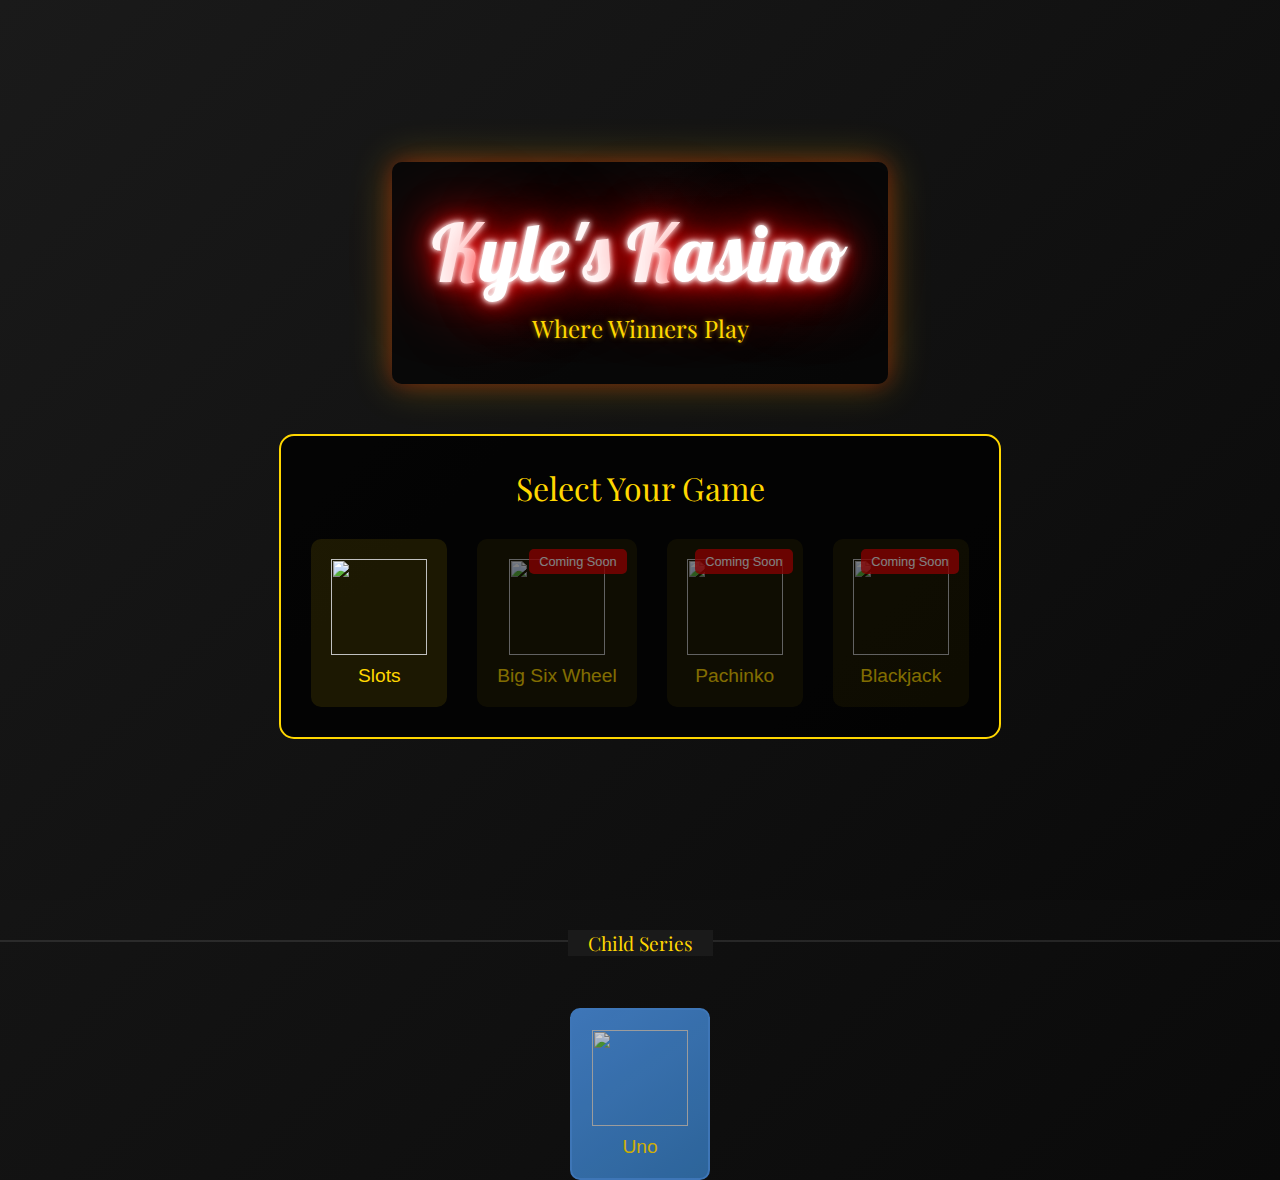
==== index.html @ f15e9fa3 "yoho" ====
<!DOCTYPE html>
<html lang="en">
<head>
    <meta charset="UTF-8">
    <meta name="viewport" content="width=device-width, initial-scale=1.0">
    <title>Kyle's Kasino</title>
    <link rel="stylesheet" href="styles.css">
    <link href="https://fonts.googleapis.com/css2?family=Playfair+Display:wght@700&family=Lobster&display=swap" rel="stylesheet">
</head>
<body>
    <div id="start-screen" class="start-screen">
        <div class="casino-sign">
            <div class="neon-text">
                <span class="flicker-slow">K</span>yle's 
                <span class="flicker-fast">K</span>asino
            </div>
            <div class="sub-text">Where Winners Play</div>
        </div>
        <div class="game-selection">
            <div class="select-title">Select Your Game</div>
            <div class="game-options">
                <div class="game-option" data-game="slots">
                    <img src="https://img.icons8.com/color/96/000000/slot-machine.png"/>
                    <span>Slots</span>
                </div>
                <div class="game-option coming-soon">
                    <img src="https://img.icons8.com/color/96/000000/roulette.png"/>
                    <span>Big Six Wheel</span>
                    <div class="coming-soon-tag">Coming Soon</div>
                </div>
                <div class="game-option coming-soon">
                    <img src="https://img.icons8.com/color/96/000000/pinball.png"/>
                    <span>Pachinko</span>
                    <div class="coming-soon-tag">Coming Soon</div>
                </div>
                <div class="game-option coming-soon">
                    <img src="https://img.icons8.com/color/96/000000/cards.png"/>
                    <span>Blackjack</span>
                    <div class="coming-soon-tag">Coming Soon</div>
                </div>
            </div>
        </div>
    </div>

    <div class="child-mode-section">
        <div class="child-mode-divider">
            <span>Child Series</span>
        </div>
        <div class="game-options child-games">
            <div class="game-option" data-game="uno">
                <img src="https://img.icons8.com/color/96/000000/cards.png"/>
                <span>Uno</span>
            </div>
        </div>
    </div>

    <div id="casino-container" class="container hidden">
        <h1>Kyle's Kasino - Slots</h1>
        
        <div class="balance-container">
            <h2>Your Balance: $<span id="balance">1000</span></h2>
        </div>

        <div class="games-container">
            <div class="game-section" id="slots">
                <h2>Slot Machine</h2>
                <div class="slot-machine">
                    <div class="machine-frame">
                        <div class="machine-top">
                            <div class="light light-1"></div>
                            <div class="light light-2"></div>
                            <div class="light light-3"></div>
                        </div>
                        <div class="reels-container">
                            <div class="slot" id="slot1">7</div>
                            <div class="slot" id="slot2">7</div>
                            <div class="slot" id="slot3">7</div>
                        </div>
                        <div class="machine-bottom">
                            <button id="spin-button">Spin ($50)</button>
                            <div class="slot-lever">
                                <div class="lever-handle"></div>
                                <div class="lever-base"></div>
                            </div>
                        </div>
                    </div>
                    <div class="win-notification">
                        <div class="win-content">
                            <div class="win-title">YOU WON!</div>
                            <div class="win-amount">$<span>0</span></div>
                            <div class="win-coins"></div>
                        </div>
                    </div>
                </div>
            </div>
        </div>
        <div class="back-button">← Back to Games</div>
    </div>
    <script src="script.js"></script>
</body>
</html>
---- styles.css ----
* {
    margin: 0;
    padding: 0;
    box-sizing: border-box;
}

body {
    font-family: Arial, sans-serif;
    background: linear-gradient(135deg, #1a1a1a 0%, #0a0a0a 100%);
    color: white;
}

.container {
    position: relative;
    max-width: 1200px;
    margin: 0 auto;
    padding: 20px;
}

h1 {
    text-align: center;
    color: #f1c40f;
    margin-bottom: 30px;
}

.balance-container {
    text-align: center;
    margin-bottom: 30px;
    padding: 10px;
    background: rgba(0, 0, 0, 0.8);
    border-radius: 5px;
    border: 2px solid #ffd700;
    box-shadow: 0 0 15px rgba(255, 215, 0, 0.2);
}

.games-container {
    display: flex;
    flex-wrap: wrap;
    gap: 20px;
    justify-content: center;
}

.game-section {
    background: rgba(0, 0, 0, 0.8);
    padding: 20px;
    border-radius: 10px;
    border: 2px solid #ffd700;
    min-width: 300px;
    box-shadow: 0 0 20px rgba(255, 0, 0, 0.3),
                0 0 40px rgba(255, 215, 0, 0.3);
}

.slot-machine {
    display: flex;
    margin: 20px 0;
    justify-content: center;
    padding: 20px;
}

.machine-frame {
    background: linear-gradient(145deg, #444, #222);
    border: 8px solid #333;
    border-radius: 20px;
    padding: 20px;
    box-shadow: 
        inset 0 0 20px rgba(0, 0, 0, 0.5),
        0 0 30px rgba(255, 215, 0, 0.3);
    position: relative;
}

.machine-top {
    display: flex;
    justify-content: space-around;
    margin-bottom: 15px;
}

.light {
    width: 15px;
    height: 15px;
    border-radius: 50%;
    background: #ff0000;
    box-shadow: 0 0 10px #ff0000;
    animation: blink 2s infinite;
}

.light-1 { animation-delay: 0s; }
.light-2 { animation-delay: 0.6s; }
.light-3 { animation-delay: 1.2s; }

@keyframes blink {
    0%, 100% { opacity: 1; }
    50% { opacity: 0.3; }
}

.reels-container {
    display: flex;
    gap: 10px;
    background: #000;
    padding: 20px;
    border-radius: 10px;
    border: 4px solid #666;
    box-shadow: inset 0 0 20px rgba(0, 0, 0, 0.8);
}

.machine-bottom {
    display: flex;
    justify-content: space-between;
    align-items: center;
    margin-top: 15px;
    padding: 0 10px;
}

.slot-lever {
    position: relative;
    width: 30px;
    height: 100px;
    cursor: pointer;
}

.lever-handle {
    position: absolute;
    top: 0;
    left: 50%;
    transform: translateX(-50%);
    width: 20px;
    height: 60px;
    background: linear-gradient(90deg, #ff4444, #cc0000);
    border-radius: 10px 10px 0 0;
    cursor: pointer;
    transition: transform 0.3s ease;
}

.lever-base {
    position: absolute;
    bottom: 0;
    left: 50%;
    transform: translateX(-50%);
    width: 30px;
    height: 30px;
    background: #666;
    border-radius: 50%;
    border: 2px solid #444;
}

.slot-lever:hover .lever-handle {
    transform: translateX(-50%) rotate(15deg);
}

.slot-lever.pulled .lever-handle {
    transform: translateX(-50%) rotate(60deg);
}

.slot {
    width: 80px;
    height: 80px;
    background: #fff;
    border: 2px solid #f1c40f;
    border-radius: 10px;
    display: flex;
    align-items: center;
    justify-content: center;
    font-size: 2em;
    color: #000;
    overflow: hidden;
    position: relative;
    cursor: default;
    transition: transform 0.1s ease;
    box-shadow: inset 0 0 10px rgba(0, 0, 0, 0.5),
                0 0 10px rgba(255, 215, 0, 0.3);
}

.slot-container {
    position: absolute;
    transition: top 0.1s ease;
    display: flex;
    flex-direction: column;
    align-items: center;
    justify-content: flex-start;
}

.slot-item {
    height: 80px;
    width: 80px;
    display: flex;
    align-items: center;
    justify-content: center;
    font-size: 2em;
    background: #fff;
    color: #000;
    border-bottom: 1px solid #ddd;
}

@keyframes spin {
    0% { transform: translateY(0); }
    100% { transform: translateY(-80px); }
}

.spinning .slot-container {
    animation: spin 0.1s linear infinite;
}

button {
    background: linear-gradient(145deg, #e74c3c, #c0392b);
    color: white;
    border: 1px solid #ffd700;
    padding: 10px 20px;
    border-radius: 5px;
    cursor: pointer;
    margin: 5px;
    font-family: 'Playfair Display', serif;
    font-size: 1.1em;
    text-transform: uppercase;
    letter-spacing: 1px;
    box-shadow: 0 0 10px rgba(255, 215, 0, 0.2);
    transition: all 0.3s ease;
}

button:disabled {
    background: #4a4a4a;
    cursor: not-allowed;
    border-color: #666;
    opacity: 0.7;
}

button:hover:not(:disabled) {
    background: linear-gradient(145deg, #c0392b, #e74c3c);
    transform: translateY(-2px);
    box-shadow: 0 0 15px rgba(255, 215, 0, 0.4);
}

.card-container {
    display: flex;
    flex-direction: column;
    gap: 20px;
    margin: 20px 0;
}

.player-cards, .dealer-cards {
    background-color: #2c3e50;
    padding: 10px;
    border-radius: 5px;
}

#player-hand, #dealer-hand {
    display: flex;
    gap: 10px;
    margin: 10px 0;
    min-height: 100px;
}

.slot.spinning {
    cursor: pointer;
}

.slot.spinning:hover {
    transform: scale(1.05);
}

/* Add a pulsing effect to indicate which reel can be stopped */
@keyframes pulse {
    0% { transform: scale(1); }
    50% { transform: scale(1.05); }
    100% { transform: scale(1); }
}

.slot.spinning:nth-child(1):not(.stopped) ~ .slot.spinning,
.slot.spinning:nth-child(2):not(.stopped) ~ .slot.spinning {
    cursor: default;
    transform: none;
}

.slot.spinning:nth-child(1):not(.stopped),
.slot.stopped:nth-child(1) ~ .slot.spinning:nth-child(2):not(.stopped),
.slot.stopped:nth-child(2) ~ .slot.spinning:nth-child(3):not(.stopped) {
    animation: pulse 1s ease infinite;
}

@keyframes neon-flicker {
    0%, 19.999%, 22%, 62.999%, 64%, 64.999%, 70%, 100% {
        opacity: 1;
    }
    20%, 21.999%, 63%, 63.999%, 65%, 69.999% {
        opacity: 0.4;
    }
}

@keyframes marquee-light {
    0% { background-position: 0 0; }
    100% { background-position: 200px 0; }
}

.start-screen {
    min-height: 100vh;
    background: linear-gradient(135deg, #1a1a1a 0%, #0a0a0a 100%);
    display: flex;
    flex-direction: column;
    align-items: center;
    justify-content: center;
    padding: 20px;
}

.casino-sign {
    text-align: center;
    margin-bottom: 50px;
    padding: 40px;
    border-radius: 10px;
    position: relative;
    background: rgba(0, 0, 0, 0.6);
    box-shadow: 0 0 20px rgba(255, 0, 0, 0.3),
                0 0 40px rgba(255, 215, 0, 0.3);
}

.neon-text {
    font-family: 'Lobster', cursive;
    font-size: 5em;
    color: #fff;
    text-shadow: 0 0 5px #fff,
                 0 0 10px #fff,
                 0 0 20px #ff0000,
                 0 0 40px #ff0000,
                 0 0 80px #ff0000;
    animation: neon-flicker 3s infinite;
}

.flicker-slow {
    animation: neon-flicker 5s infinite;
}

.flicker-fast {
    animation: neon-flicker 2s infinite;
}

.sub-text {
    font-family: 'Playfair Display', serif;
    font-size: 1.5em;
    color: #ffd700;
    margin-top: 10px;
    text-shadow: 0 0 5px rgba(255, 215, 0, 0.5);
}

.game-selection {
    background: rgba(0, 0, 0, 0.8);
    padding: 30px;
    border-radius: 15px;
    border: 2px solid #ffd700;
}

.select-title {
    font-family: 'Playfair Display', serif;
    font-size: 2em;
    color: #ffd700;
    text-align: center;
    margin-bottom: 30px;
}

.game-options {
    display: flex;
    gap: 30px;
    justify-content: center;
}

.game-option {
    text-align: center;
    padding: 20px;
    background: rgba(255, 215, 0, 0.1);
    border-radius: 10px;
    cursor: pointer;
    transition: all 0.3s ease;
    position: relative;
}

.game-option:hover {
    transform: translateY(-5px);
    box-shadow: 0 0 20px rgba(255, 215, 0, 0.3);
}

.game-option img {
    width: 96px;
    height: 96px;
    margin-bottom: 10px;
}

.game-option span {
    display: block;
    color: #ffd700;
    font-size: 1.2em;
}

.coming-soon {
    opacity: 0.5;
    cursor: not-allowed;
}

.coming-soon-tag {
    position: absolute;
    top: 10px;
    right: 10px;
    background: rgba(255, 0, 0, 0.8);
    color: white;
    padding: 5px 10px;
    border-radius: 5px;
    font-size: 0.8em;
}

.hidden {
    display: none;
}

.back-button {
    position: absolute;
    top: 20px;
    left: 20px;
    color: #ffd700;
    cursor: pointer;
    padding: 10px 20px;
    border: 2px solid #ffd700;
    border-radius: 5px;
    transition: all 0.3s ease;
}

.back-button:hover {
    background: #ffd700;
    color: #000;
}

.game-section h2 {
    font-family: 'Playfair Display', serif;
    color: #ffd700;
    text-align: center;
    margin-bottom: 20px;
    text-shadow: 0 0 5px rgba(255, 215, 0, 0.5);
}

@keyframes win-flash {
    0%, 100% { box-shadow: 0 0 30px rgba(255, 215, 0, 0.5); }
    50% { box-shadow: 0 0 50px rgba(255, 215, 0, 1); }
}

.win {
    animation: win-flash 0.5s ease-in-out 3;
}

/* Add these new styles */
.win-notification {
    position: fixed;
    top: 0;
    left: 0;
    right: 0;
    bottom: 0;
    background: rgba(0, 0, 0, 0.8);
    display: none;
    justify-content: center;
    align-items: center;
    z-index: 1000;
}

.win-notification.show {
    display: flex;
    animation: fadeIn 0.3s ease-out;
}

.win-content {
    background: linear-gradient(145deg, #2c3e50, #1a1a1a);
    padding: 40px;
    border-radius: 20px;
    border: 4px solid #ffd700;
    text-align: center;
    position: relative;
    box-shadow: 0 0 50px rgba(255, 215, 0, 0.5);
    animation: popIn 0.5s cubic-bezier(0.175, 0.885, 0.32, 1.275);
}

.win-title {
    font-family: 'Lobster', cursive;
    font-size: 4em;
    color: #ffd700;
    text-shadow: 0 0 10px rgba(255, 215, 0, 0.5),
                 0 0 20px rgba(255, 215, 0, 0.3);
    margin-bottom: 20px;
    animation: winPulse 1s infinite;
}

.win-amount {
    font-family: 'Playfair Display', serif;
    font-size: 3em;
    color: #fff;
    margin-bottom: 30px;
    text-shadow: 0 0 10px rgba(255, 255, 255, 0.5);
}

.win-coins {
    position: absolute;
    width: 100%;
    height: 100%;
    top: 0;
    left: 0;
    pointer-events: none;
}

.coin {
    position: absolute;
    width: 30px;
    height: 30px;
    background: linear-gradient(45deg, #ffd700, #ffed4a);
    border-radius: 50%;
    border: 2px solid #b8860b;
    box-shadow: 
        inset -2px -2px 4px rgba(0, 0, 0, 0.3),
        0 0 10px rgba(255, 215, 0, 0.5);
    animation: coinFall 2s cubic-bezier(0.25, 0.46, 0.45, 0.94) forwards;
    transform-style: preserve-3d;
}

.coin::before {
    content: '$';
    position: absolute;
    top: 50%;
    left: 50%;
    transform: translate(-50%, -50%);
    color: #b8860b;
    font-weight: bold;
    font-size: 16px;
}

@keyframes fadeIn {
    from { opacity: 0; }
    to { opacity: 1; }
}

@keyframes popIn {
    0% { 
        transform: scale(0.5);
        opacity: 0;
    }
    100% { 
        transform: scale(1);
        opacity: 1;
    }
}

@keyframes winPulse {
    0%, 100% { 
        transform: scale(1);
        text-shadow: 0 0 10px rgba(255, 215, 0, 0.5),
                     0 0 20px rgba(255, 215, 0, 0.3);
    }
    50% { 
        transform: scale(1.05);
        text-shadow: 0 0 20px rgba(255, 215, 0, 0.8),
                     0 0 40px rgba(255, 215, 0, 0.5);
    }
}

@keyframes coinFall {
    0% {
        transform: translateY(-50px) rotateY(0deg) rotateX(45deg) scale(1);
        opacity: 1;
    }
    50% {
        transform: translateY(200px) rotateY(360deg) rotateX(45deg) scale(0.8);
        opacity: 1;
    }
    100% {
        transform: translateY(600px) rotateY(720deg) rotateX(45deg) scale(0.5);
        opacity: 0;
    }
}

/* Add sparkle effect */
.sparkle {
    position: absolute;
    width: 4px;
    height: 4px;
    background: #fff;
    border-radius: 50%;
    animation: sparkle 1s linear infinite;
    pointer-events: none;
}

@keyframes sparkle {
    0% {
        transform: scale(0) rotate(0deg);
        opacity: 0;
    }
    50% {
        transform: scale(1) rotate(180deg);
        opacity: 1;
    }
    100% {
        transform: scale(0) rotate(360deg);
        opacity: 0;
    }
}

/* Child Mode Section */
.child-mode-section {
    margin-top: 40px;
    padding-top: 20px;
    border-top: 2px solid rgba(255, 255, 255, 0.1);
}

.child-mode-divider {
    text-align: center;
    position: relative;
    margin-bottom: 20px;
}

.child-mode-divider span {
    background: #1a1a1a;
    padding: 0 20px;
    color: #ffd700;
    font-family: 'Playfair Display', serif;
    font-size: 1.2em;
    position: relative;
    top: -32px;
}

.child-games {
    opacity: 0.8;
    transition: opacity 0.3s ease;
}

.child-games:hover {
    opacity: 1;
}

.child-games .game-option {
    background: linear-gradient(145deg, #4a90e2, #357abd);
    border: 2px solid #4a90e2;
}

.child-games .game-option:hover {
    transform: translateY(-5px);
    box-shadow: 0 5px 15px rgba(74, 144, 226, 0.3);
}
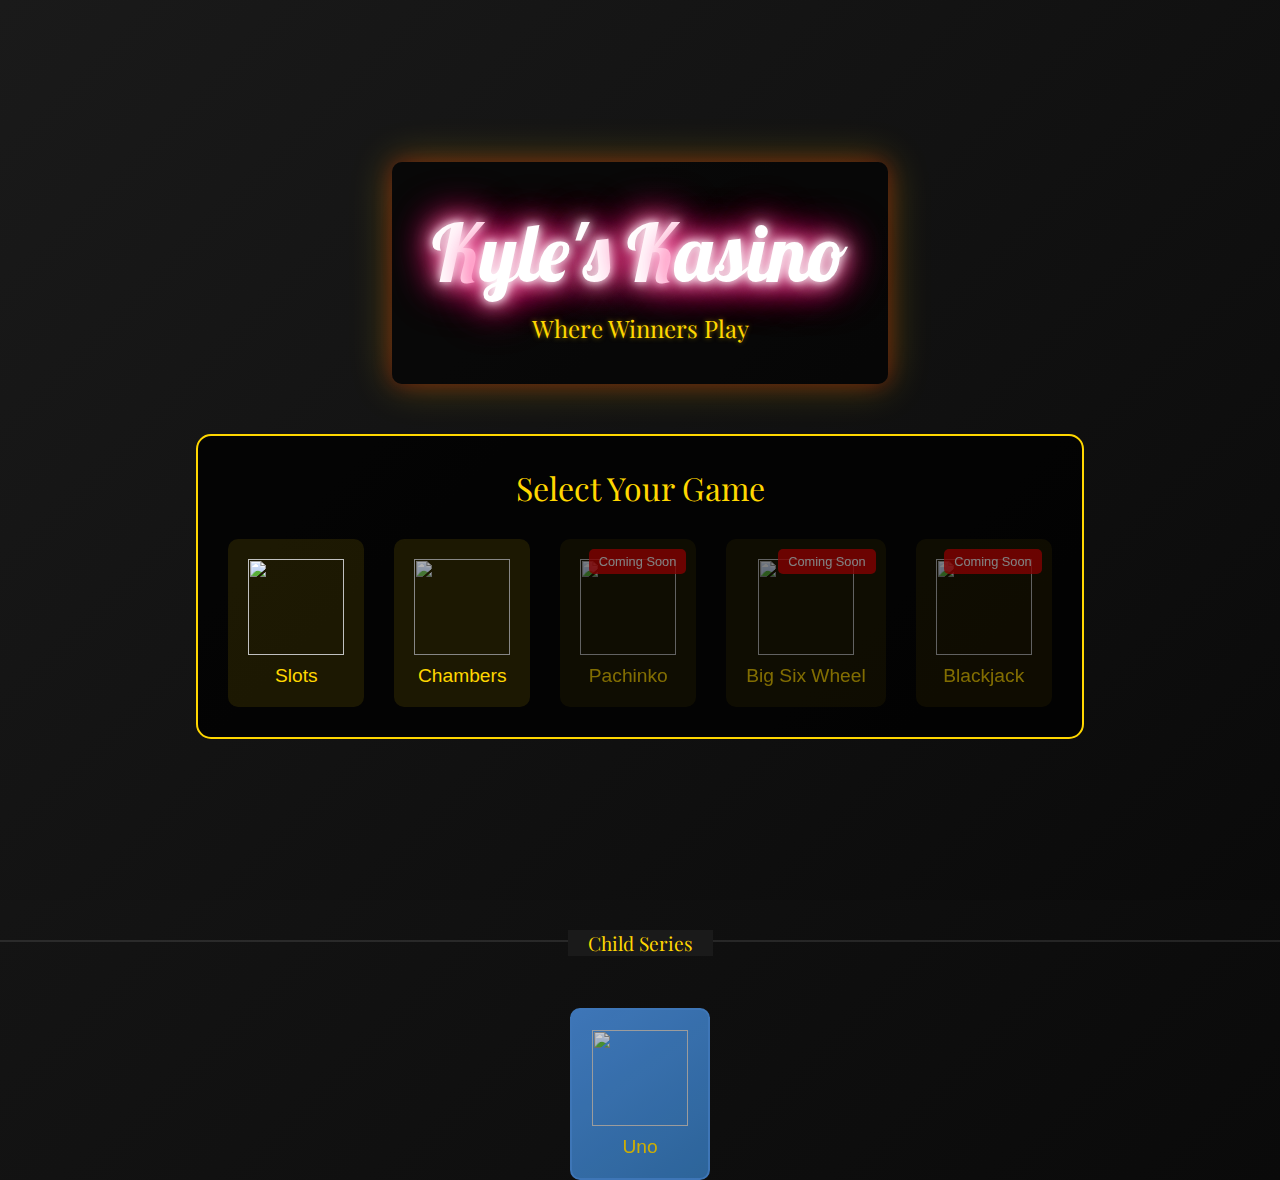
==== commit d26aac44: "New Game "Chambers"" ====
--- a/index.html
+++ b/index.html
@@ -23,14 +23,18 @@
                     <img src="https://img.icons8.com/color/96/000000/slot-machine.png"/>
                     <span>Slots</span>
                 </div>
-                <div class="game-option coming-soon">
-                    <img src="https://img.icons8.com/color/96/000000/roulette.png"/>
-                    <span>Big Six Wheel</span>
-                    <div class="coming-soon-tag">Coming Soon</div>
+                <div class="game-option" data-game="wheel_roulette">
+                    <img src="https://img.icons8.com/fluency/96/000000/gun.png" style="filter: brightness(0.7) saturate(0.8);"/>
+                    <span>Chambers</span>
                 </div>
                 <div class="game-option coming-soon">
                     <img src="https://img.icons8.com/color/96/000000/pinball.png"/>
                     <span>Pachinko</span>
+                    <div class="coming-soon-tag">Coming Soon</div>
+                </div>
+                <div class="game-option coming-soon">
+                    <img src="https://img.icons8.com/color/96/000000/roulette.png"/>
+                    <span>Big Six Wheel</span>
                     <div class="coming-soon-tag">Coming Soon</div>
                 </div>
                 <div class="game-option coming-soon">
--- a/styles.css
+++ b/styles.css
@@ -314,12 +314,25 @@
     font-family: 'Lobster', cursive;
     font-size: 5em;
     color: #fff;
-    text-shadow: 0 0 5px #fff,
-                 0 0 10px #fff,
-                 0 0 20px #ff0000,
-                 0 0 40px #ff0000,
-                 0 0 80px #ff0000;
-    animation: neon-flicker 3s infinite;
+    text-shadow: 
+        0 0 10px #fff,
+        0 0 20px #fff,
+        0 0 30px #ff1177,
+        0 0 40px #ff1177,
+        0 0 50px #ff1177;
+    display: inline-block;
+}
+
+.neon-text .flicker-slow,
+.neon-text .flicker-fast {
+    color: #fff;
+    text-shadow: 
+        0 0 10px #fff,
+        0 0 20px #fff,
+        0 0 30px #ff1177,
+        0 0 40px #ff1177,
+        0 0 50px #ff1177;
+    display: inline-block;
 }
 
 .flicker-slow {
